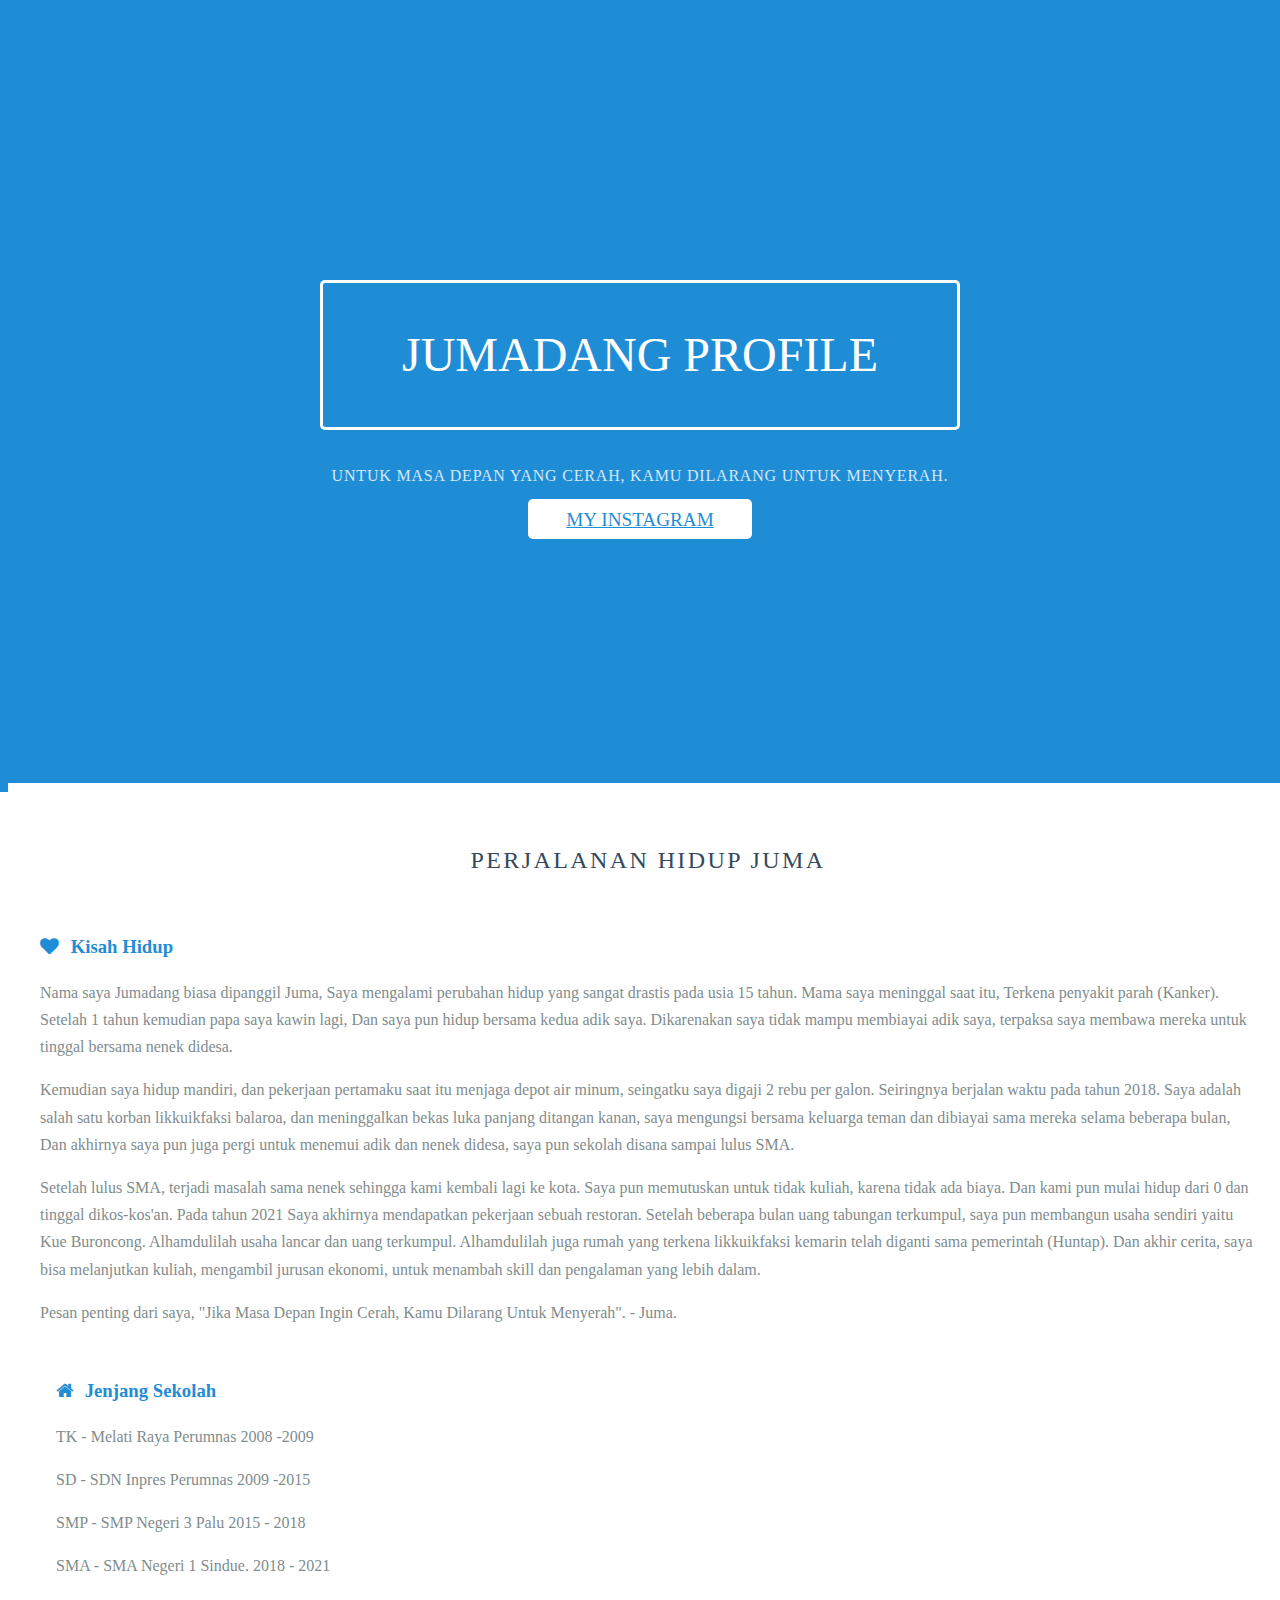
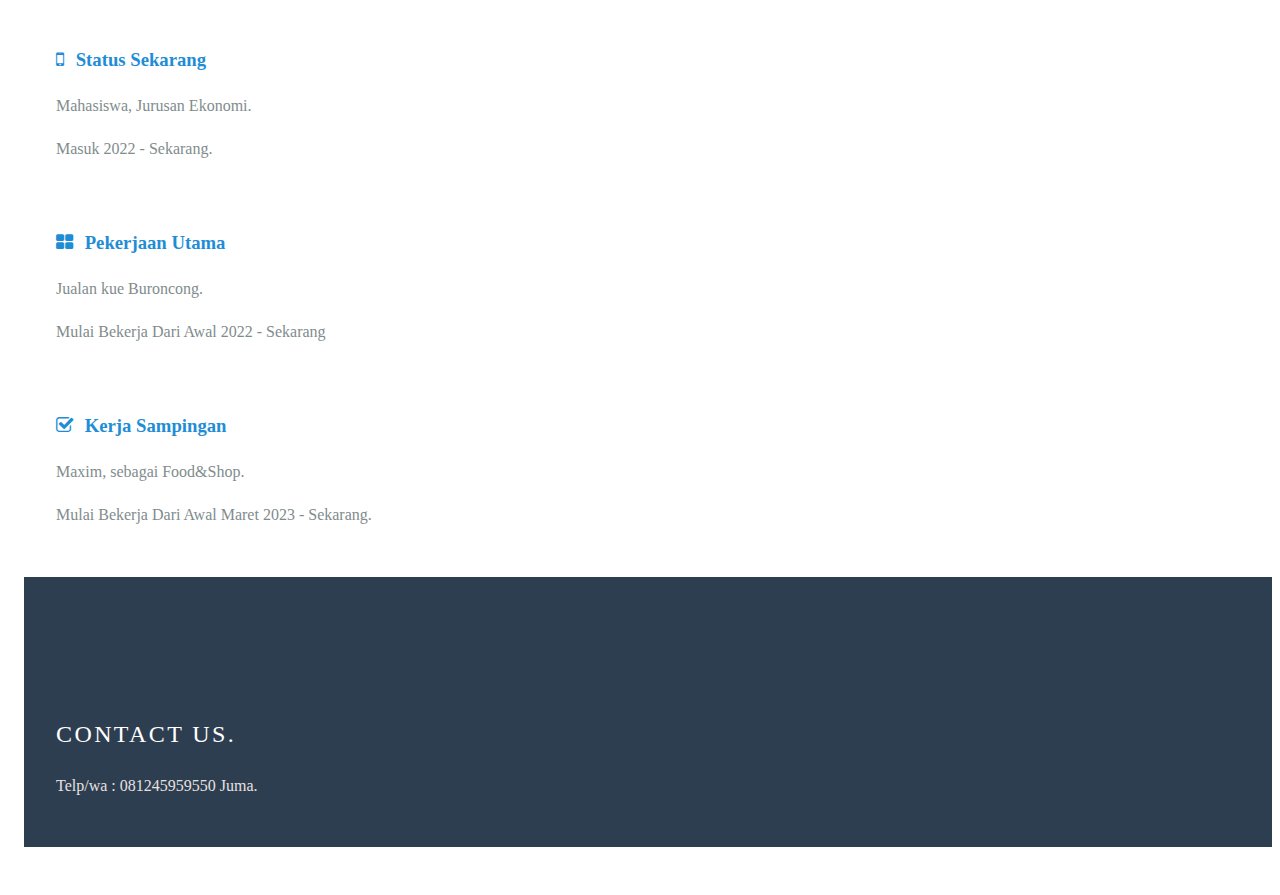
==== detail/index.html @ d2ef129c "Add files via upload" ====
<!doctype html>
<html lang="en">
<head>
    <meta charset="utf-8">
    <meta name="viewport" content="width=device-width, initial-scale=1.0">
    <meta name="description" content="A layout example that shows off a responsive product landing page.">
    <title>Joumalvy.co.id</title>
    <link rel="stylesheet" href="/css/pure/pure-min.css">
    <link rel="stylesheet" href="/css/pure/grids-responsive-min.css">
    <link rel="stylesheet" href="https://netdna.bootstrapcdn.com/font-awesome/4.0.3/css/font-awesome.css">
    <link rel="stylesheet" href="style.css">
</head>
<body>

<div class="header">
    <div class="home-menu pure-menu pure-menu-horizontal pure-menu-fixed">
        <a class="pure-menu-heading" href="">Your Site</a>

        <ul class="pure-menu-list">
            <li class="pure-menu-item pure-menu-selected"><a href="#" class="pure-menu-link">Home</a></li>
            <li class="pure-menu-item"><a href="#" class="pure-menu-link">Tour</a></li>
            <li class="pure-menu-item"><a href="#" class="pure-menu-link">Sign Up</a></li>
        </ul>
    </div>
</div>

<div class="splash-container">
    <div class="splash">
        <h1 class="splash-head">JUMADANG PROFILE</h1>
        <p class="splash-subhead">
            untuk masa depan yang cerah, kamu dilarang untuk menyerah.
        </p>
        <p>
            <a href="https://www.instagram.com/joumalvy" class="pure-button pure-button-primary">MY instagram</a>
        </p>
    </div>
</div>

<div class="content-wrapper">
    <div class="content">
        <h2 class="content-head is-center">Perjalanan Hidup Juma</h2>

        <div class="pure-g">
            <div class="l-box pure-u-1 pure-u-md-1-2 pure-u-lg-1-4">

                <h3 class="content-subhead">
                    <i class="fa fa-heart"></i>
                    Kisah Hidup
                </h3>
                <p>
                    Nama saya Jumadang biasa dipanggil Juma, Saya mengalami perubahan hidup yang sangat drastis pada usia 15 tahun. Mama saya meninggal saat itu, Terkena penyakit parah (Kanker). Setelah 1 tahun kemudian papa saya kawin lagi, Dan saya pun hidup bersama kedua adik saya. Dikarenakan saya tidak mampu membiayai adik saya, terpaksa saya membawa mereka untuk tinggal bersama nenek didesa. 
                <p>
                    Kemudian saya hidup mandiri, dan pekerjaan pertamaku saat itu menjaga depot air minum, seingatku saya digaji 2 rebu per galon. Seiringnya berjalan waktu pada tahun 2018. Saya adalah salah satu korban likkuikfaksi balaroa, dan meninggalkan bekas luka panjang ditangan kanan, saya mengungsi bersama keluarga teman dan dibiayai sama mereka selama beberapa bulan, Dan akhirnya saya pun juga pergi untuk menemui adik dan nenek didesa, saya pun sekolah disana sampai lulus SMA. 
                <p>    
                    Setelah lulus SMA, terjadi masalah sama nenek sehingga kami kembali lagi ke kota. Saya pun memutuskan untuk tidak kuliah, karena tidak ada biaya. Dan kami pun mulai hidup dari 0 dan tinggal dikos-kos'an. Pada tahun 2021 Saya akhirnya mendapatkan pekerjaan sebuah restoran. Setelah beberapa bulan uang tabungan terkumpul, saya pun membangun usaha sendiri yaitu Kue Buroncong. Alhamdulilah usaha lancar dan uang terkumpul. Alhamdulilah juga rumah yang terkena likkuikfaksi kemarin telah diganti sama pemerintah (Huntap). Dan akhir cerita, saya bisa melanjutkan kuliah, mengambil jurusan ekonomi, untuk menambah skill dan pengalaman yang lebih dalam.
                <p>     
                    Pesan penting dari saya, "Jika Masa Depan Ingin Cerah, Kamu Dilarang Untuk Menyerah". - Juma.  
                </p>            

        <div class="pure-g">
            <div class="l-box pure-u-1 pure-u-md-1-2 pure-u-lg-1-4">
                <h3 class="content-subhead">
                    <i class="fa fa-home"></i>
                    Jenjang Sekolah
                </h3>
                <p>TK - Melati Raya Perumnas 2008 -2009
                <p>SD - SDN Inpres Perumnas 2009 -2015
                <p> SMP - SMP Negeri 3 Palu 2015 - 2018
                <p> SMA - SMA Negeri 1 Sindue. 2018 - 2021
                
                
            
            </div>
            <div class="l-box pure-u-1 pure-u-md-1-2 pure-u-lg-1-4">
                <h3 class="content-subhead">
                    <i class="fa fa-mobile"></i>
                    Status Sekarang
                </h3>
                <p>
                    Mahasiswa, Jurusan Ekonomi.
                <p>
                    Masuk 2022 - Sekarang.
                </p>
                </p>
            </div>
            <div class="l-box pure-u-1 pure-u-md-1-2 pure-u-lg-1-4">
                <h3 class="content-subhead">
                    <i class="fa fa-th-large"></i>
                    Pekerjaan Utama
                </h3>
                <p>
                    Jualan kue Buroncong.
                <p> 
                    Mulai Bekerja Dari Awal 2022 - Sekarang
                </p>
                </p>
            </div>
            <div class="l-box pure-u-1 pure-u-md-1-2 pure-u-lg-1-4">
                <h3 class="content-subhead">
                    <i class="fa fa-check-square-o"></i>
                    Kerja Sampingan
                </h3>
                <p>
                    Maxim, sebagai Food&Shop.
                <p> Mulai Bekerja Dari Awal Maret 2023 - Sekarang.
                </p>
            </div>
        </div>
    </div>

    <div class="ribbon l-box-lrg pure-g">
        <div class="l-box-lrg is-center pure-u-1 pure-u-md-1-2 pure-u-lg-2-5">
        </div>
        <div class="pure-u-1 pure-u-md-1-2 pure-u-lg-3-5">
            <h2 class="content-head content-head-ribbon">Contact us.</h2>
            <p>
                Telp/wa : 081245959550 Juma.
            </p>
        </div>
    </div>
</body>
</html>
---- detail/style.css ----
* {
    -webkit-box-sizing: border-box;
    -moz-box-sizing: border-box;
    box-sizing: border-box;
}

/*
 * -- BASE STYLES --
 * Most of these are inherited from Base, but I want to change a few.
 */
body {
    line-height: 1.7em;
    color: #7f8c8d;
    font-size: 13px;
}

h1,
h2,
h3,
h4,
h5,
h6,
label {
    color: #34495e;
}

.pure-img-responsive {
    max-width: 100%;
    height: auto;
}

/*
 * -- LAYOUT STYLES --
 * These are some useful classes which I will need
 */
.l-box {
    padding: 1em;
}

.l-box-lrg {
    padding: 2em;
    border-bottom: 1px solid rgba(0,0,0,0.1);
}

.is-center {
    text-align: center;
}



/*
 * -- PURE FORM STYLES --
 * Style the form inputs and labels
 */
.pure-form label {
    margin: 1em 0 0;
    font-weight: bold;
    font-size: 100%;
}

.pure-form input[type] {
    border: 2px solid #ddd;
    box-shadow: none;
    font-size: 100%;
    width: 100%;
    margin-bottom: 1em;
}

/*
 * -- PURE BUTTON STYLES --
 * I want my pure-button elements to look a little different
 */
.pure-button {
    background-color: #1f8dd6;
    color: white;
    padding: 0.5em 2em;
    border-radius: 5px;
}

a.pure-button-primary {
    background: white;
    color: #1f8dd6;
    border-radius: 5px;
    font-size: 120%;
}


/*
 * -- MENU STYLES --
 * I want to customize how my .pure-menu looks at the top of the page
 */

.home-menu {
    padding: 0.5em;
    text-align: center;
    box-shadow: 0 1px 1px rgba(247, 243, 243, 0.1);
}
.home-menu {
    background: #2d3e50;
}
.pure-menu.pure-menu-fixed {
    /* Fixed menus normally have a border at the bottom. */
    border-bottom: none;
    /* I need a higher z-index here because of the scroll-over effect. */
    z-index: 4;
}

.home-menu .pure-menu-heading {
    color: white;
    font-weight: 400;
    font-size: 120%;
}

.home-menu .pure-menu-selected a {
    color: white;
}

.home-menu a {
    color: #6FBEF3;
}
.home-menu li a:hover,
.home-menu li a:focus {
    background: none;
    border: none;
    color: #AECFE5;
}


/*
 * -- SPLASH STYLES --
 * This is the blue top section that appears on the page.
 */

.splash-container {
    background: #1f8dd6;
    z-index: 1;
    overflow: hidden;
    /* The following styles are required for the "scroll-over" effect */
    width: 100%;
    height: 88%;
    top: 0;
    left: 0;
    position: fixed !important;
}

.splash {
    /* absolute center .splash within .splash-container */
    width: 80%;
    height: 50%;
    margin: auto;
    position: absolute;
    top: 100px; left: 0; bottom: 0; right: 0;
    text-align: center;
    text-transform: uppercase;
}

/* This is the main heading that appears on the blue section */
.splash-head {
    font-size: 20px;
    font-weight: bold;
    color: white;
    border: 3px solid white;
    padding: 1em 1.6em;
    font-weight: 100;
    border-radius: 5px;
    line-height: 1em;
}

/* This is the subheading that appears on the blue section */
.splash-subhead {
    color: white;
    letter-spacing: 0.05em;
    opacity: 0.8;
}

/*
 * -- CONTENT STYLES --
 * This represents the content area (everything below the blue section)
 */
.content-wrapper {
    /* These styles are required for the "scroll-over" effect */
    position: absolute;
    top: 87%;
    width: 100%;
    min-height: 12%;
    z-index: 2;
    background: white;

}

/* We want to give the content area some more padding */
.content {
    padding: 1em 1em 3em;
}

/* This is the class used for the main content headers (<h2>) */
.content-head {
    font-weight: 400;
    text-transform: uppercase;
    letter-spacing: 0.1em;
    margin: 2em 0 1em;
}

/* This is a modifier class used when the content-head is inside a ribbon */
.content-head-ribbon {
    color: white;
}

/* This is the class used for the content sub-headers (<h3>) */
.content-subhead {
    color: #1f8dd6;
}
    .content-subhead i {
        margin-right: 7px;
    }

/* This is the class used for the dark-background areas. */
.ribbon {
    background: #2d3e50;
    color: #e7e1e1;
}

/* This is the class used for the footer */
.footer {
    background: #f1ecec;
    position: fixed;
    bottom: 0;
    width: 100%;
}

/*
 * -- TABLET (AND UP) MEDIA QUERIES --
 * On tablets and other medium-sized devices, we want to customize some
 * of the mobile styles.
 */
@media (min-width: 48em) {

    /* We increase the body font size */
    body {
        font-size: 16px;
    }

    /* We can align the menu header to the left, but float the
    menu items to the right. */
    .home-menu {
        text-align: left;
    }
        .home-menu ul {
            float: right;
        }

    /* We increase the height of the splash-container */
/*    .splash-container {
        height: 500px;
    }*/

    /* We decrease the width of the .splash, since we have more width
    to work with */
    .splash {
        width: 50%;
        height: 50%;
    }

    .splash-head {
        font-size: 250%;
    }


    /* We remove the border-separator assigned to .l-box-lrg */
    .l-box-lrg {
        border: none;
    }

}

/*
 * -- DESKTOP (AND UP) MEDIA QUERIES --
 * On desktops and other large devices, we want to over-ride some
 * of the mobile and tablet styles.
 */
@media (min-width: 78em) {
    /* We increase the header font size even more */
    .splash-head {
        font-size: 300%;
    }
}
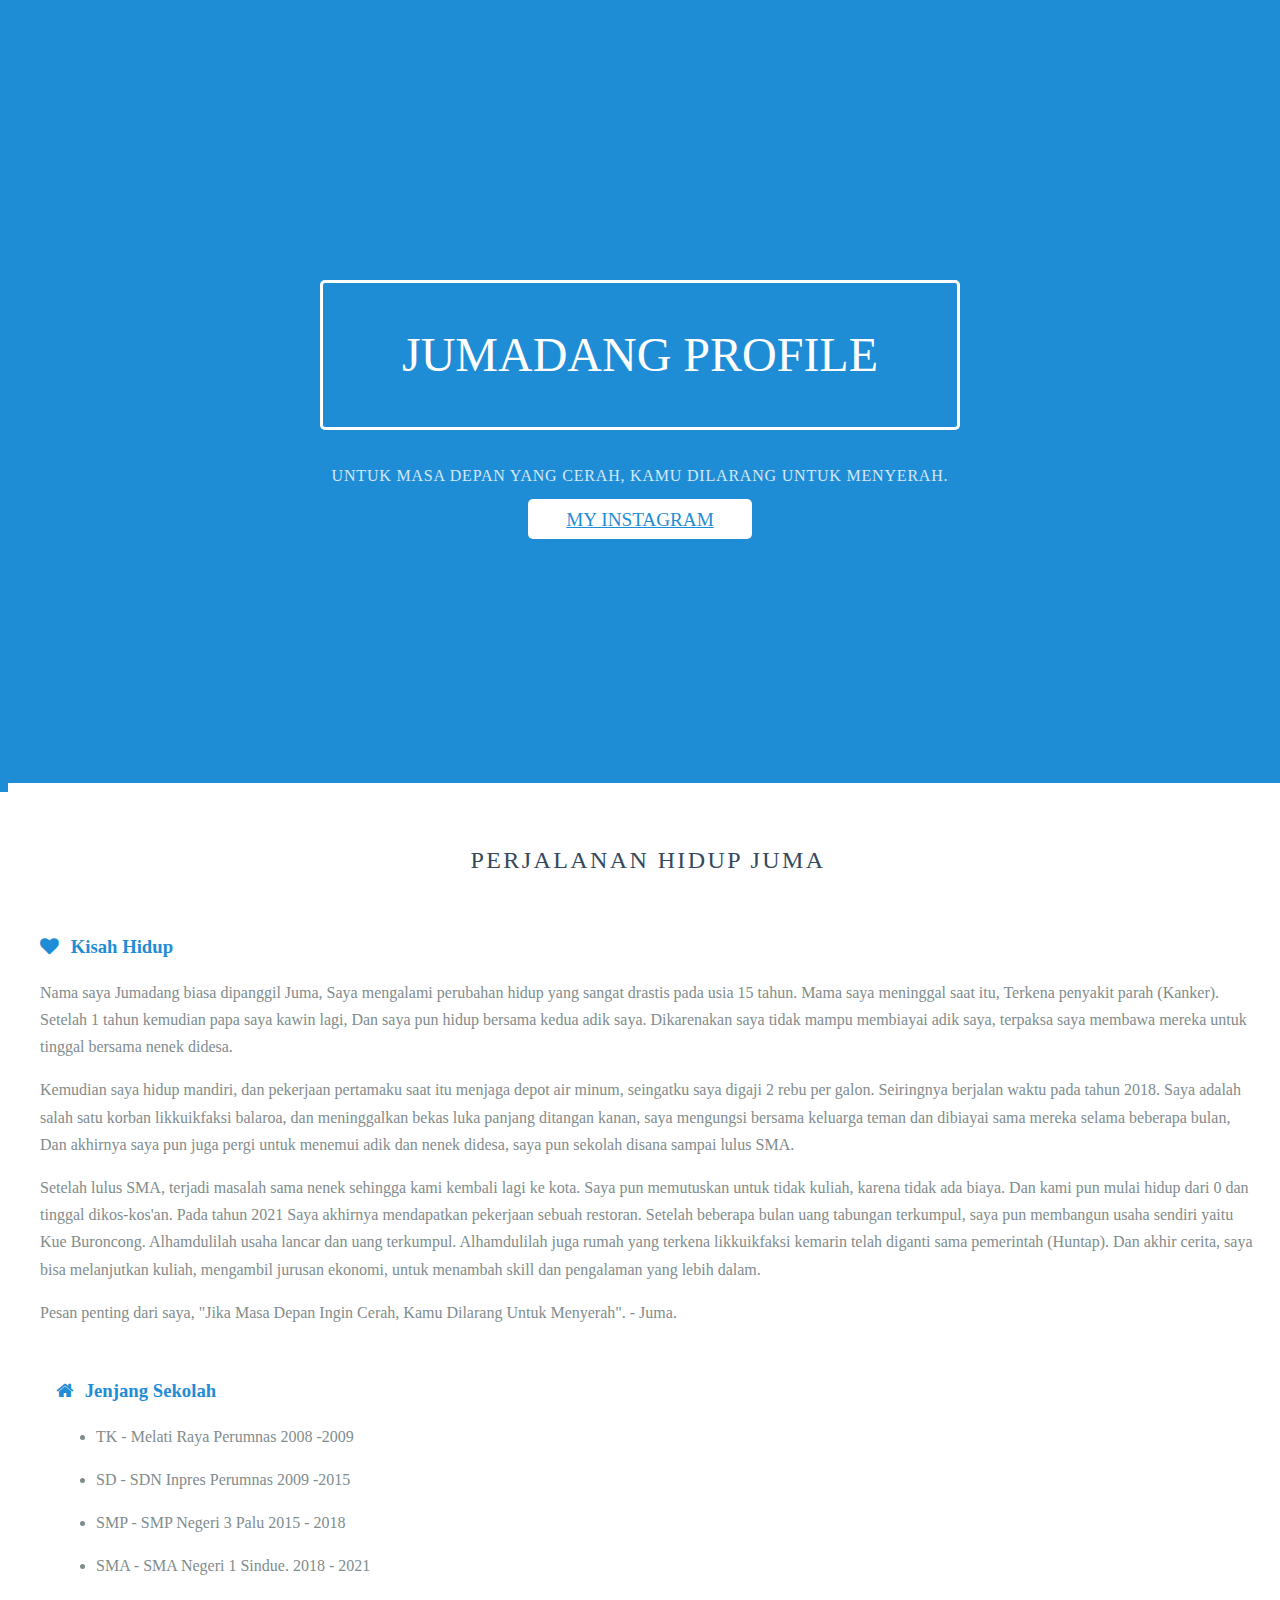
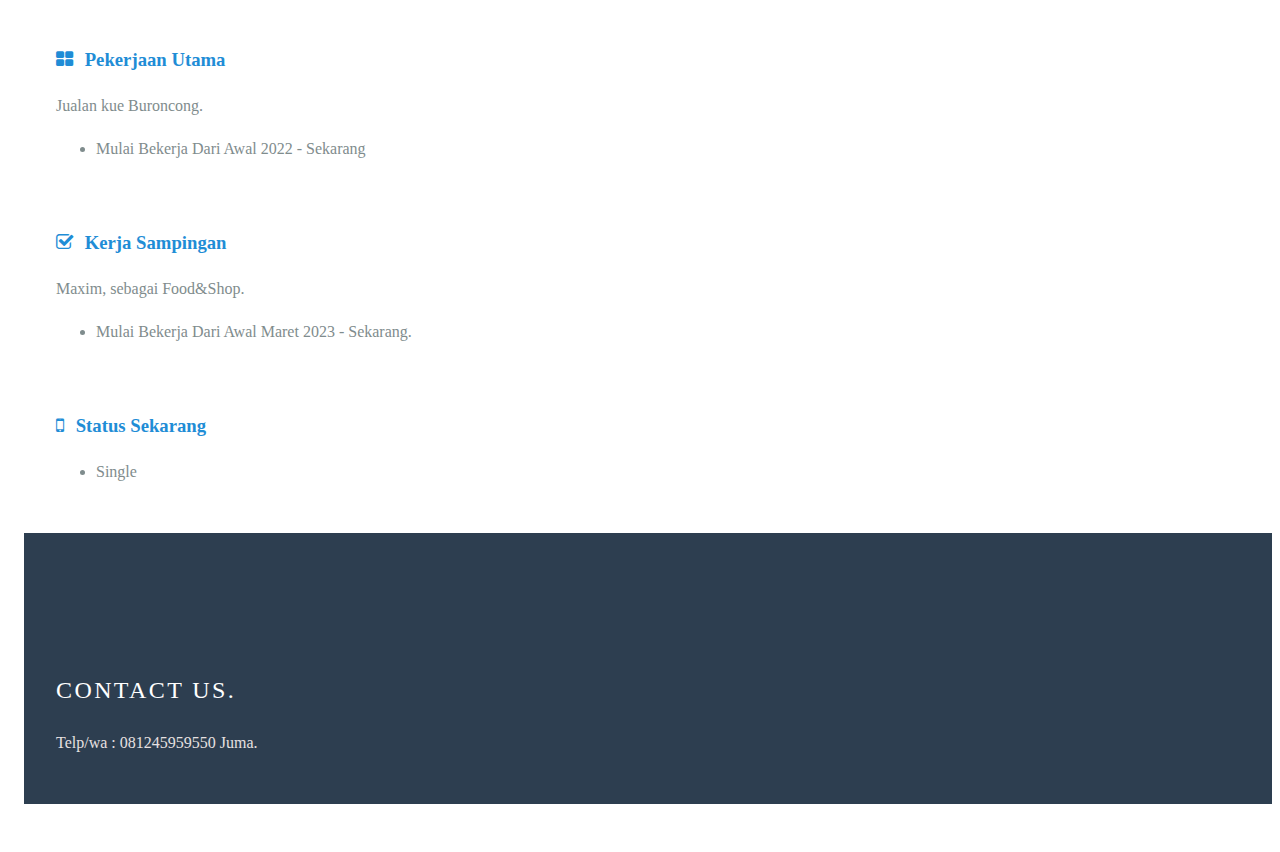
==== commit 4b7bf6e0: "Add files via upload" ====
--- a/detail/index.html
+++ b/detail/index.html
@@ -63,25 +63,14 @@
                     <i class="fa fa-home"></i>
                     Jenjang Sekolah
                 </h3>
-                <p>TK - Melati Raya Perumnas 2008 -2009
-                <p>SD - SDN Inpres Perumnas 2009 -2015
-                <p> SMP - SMP Negeri 3 Palu 2015 - 2018
-                <p> SMA - SMA Negeri 1 Sindue. 2018 - 2021
-                
+                <ul>
+                <li><p>TK - Melati Raya Perumnas 2008 -2009</p></li>
+                <li><p>SD - SDN Inpres Perumnas 2009 -2015</p></li>
+                <li><p> SMP - SMP Negeri 3 Palu 2015 - 2018</p></li>
+                <li><p> SMA - SMA Negeri 1 Sindue. 2018 - 2021</p></li>
+                </ul>
                 
             
-            </div>
-            <div class="l-box pure-u-1 pure-u-md-1-2 pure-u-lg-1-4">
-                <h3 class="content-subhead">
-                    <i class="fa fa-mobile"></i>
-                    Status Sekarang
-                </h3>
-                <p>
-                    Mahasiswa, Jurusan Ekonomi.
-                <p>
-                    Masuk 2022 - Sekarang.
-                </p>
-                </p>
             </div>
             <div class="l-box pure-u-1 pure-u-md-1-2 pure-u-lg-1-4">
                 <h3 class="content-subhead">
@@ -89,11 +78,11 @@
                     Pekerjaan Utama
                 </h3>
                 <p>
-                    Jualan kue Buroncong.
-                <p> 
+                    Jualan kue Buroncong.</p>
+                <ul><li>
+                <p>
                     Mulai Bekerja Dari Awal 2022 - Sekarang
-                </p>
-                </p>
+                </p></li></ul>
             </div>
             <div class="l-box pure-u-1 pure-u-md-1-2 pure-u-lg-1-4">
                 <h3 class="content-subhead">
@@ -101,9 +90,24 @@
                     Kerja Sampingan
                 </h3>
                 <p>
-                    Maxim, sebagai Food&Shop.
+                    Maxim, sebagai Food&Shop.</p>
+                <ul>
+                    <li>
                 <p> Mulai Bekerja Dari Awal Maret 2023 - Sekarang.
+                </p></li>
+            </ul>
+            </div>
+            <div class="l-box pure-u-1 pure-u-md-1-2 pure-u-lg-1-4">
+                <h3 class="content-subhead">
+                    <i class="fa fa-mobile"></i>
+                    Status Sekarang
+                </h3>
+                <ul><li>
+                <p>
+                    Single
                 </p>
+            </li>
+            </ul>
             </div>
         </div>
     </div>
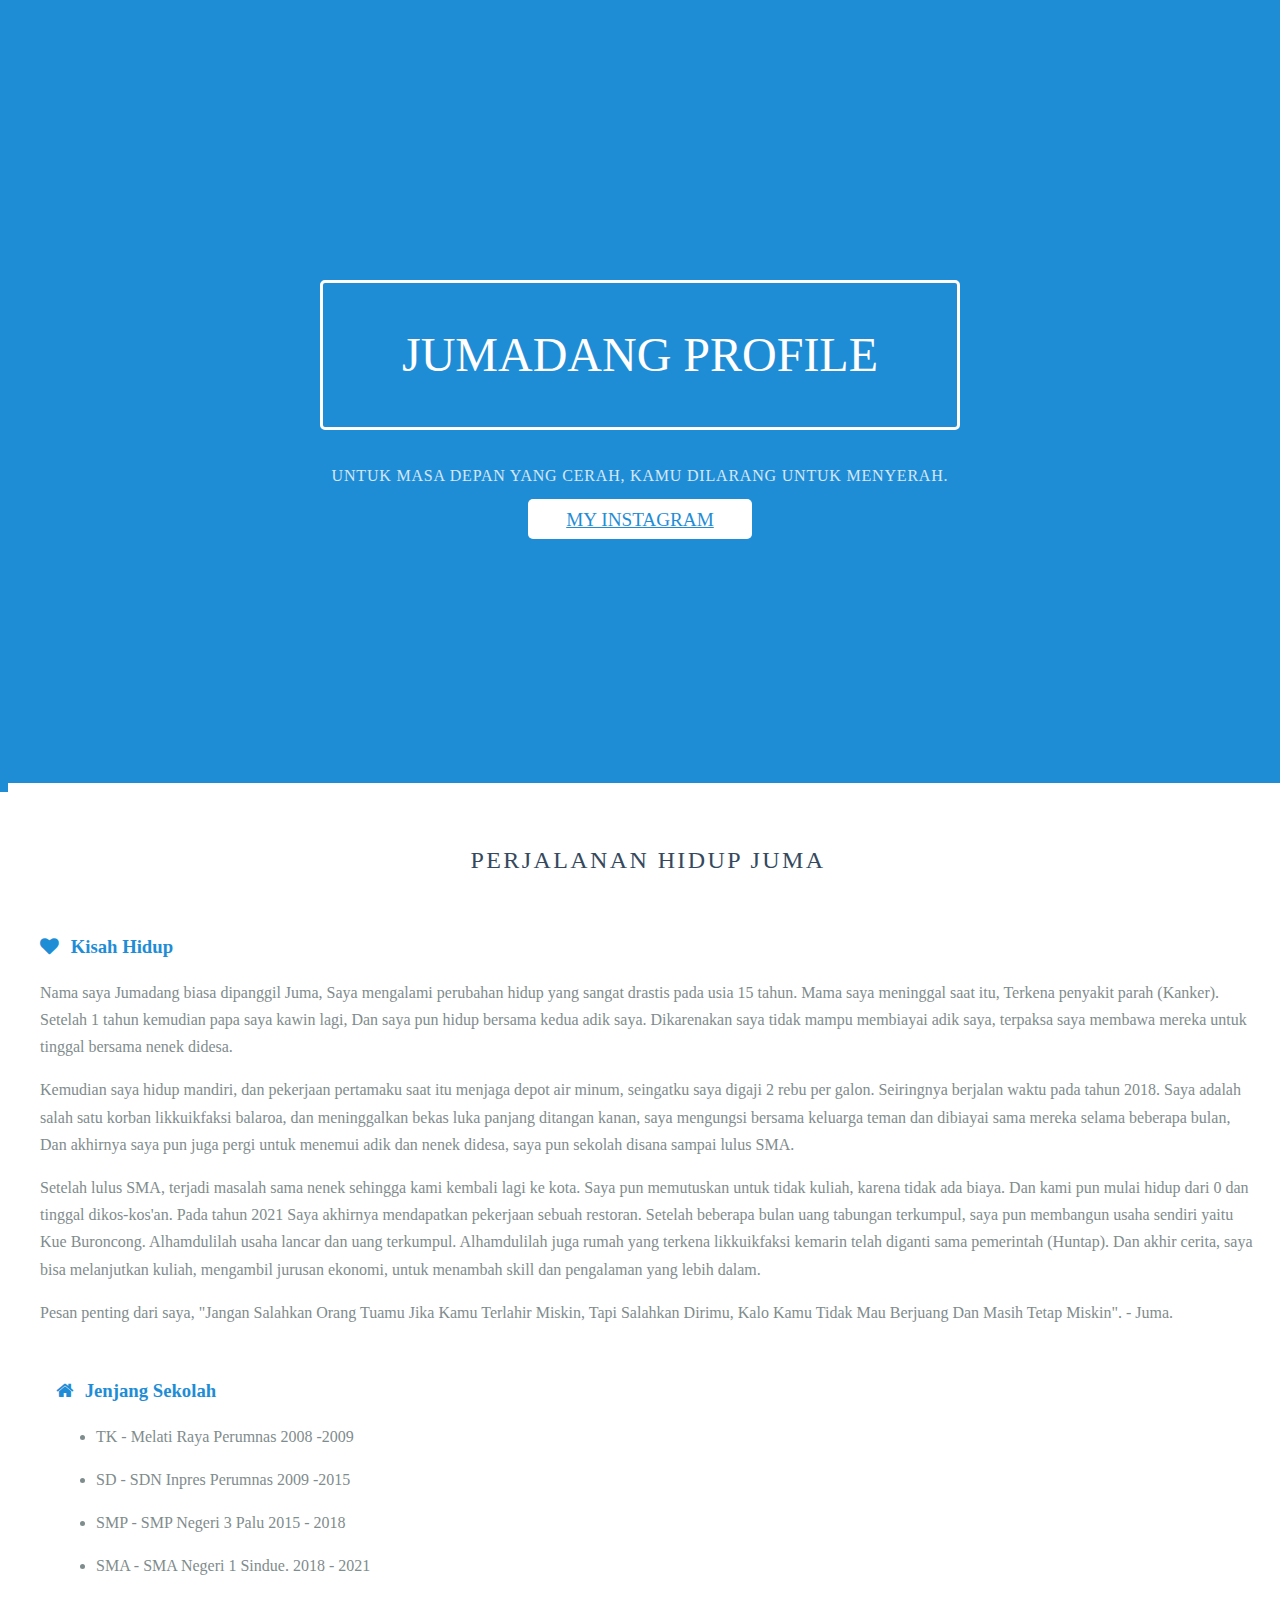
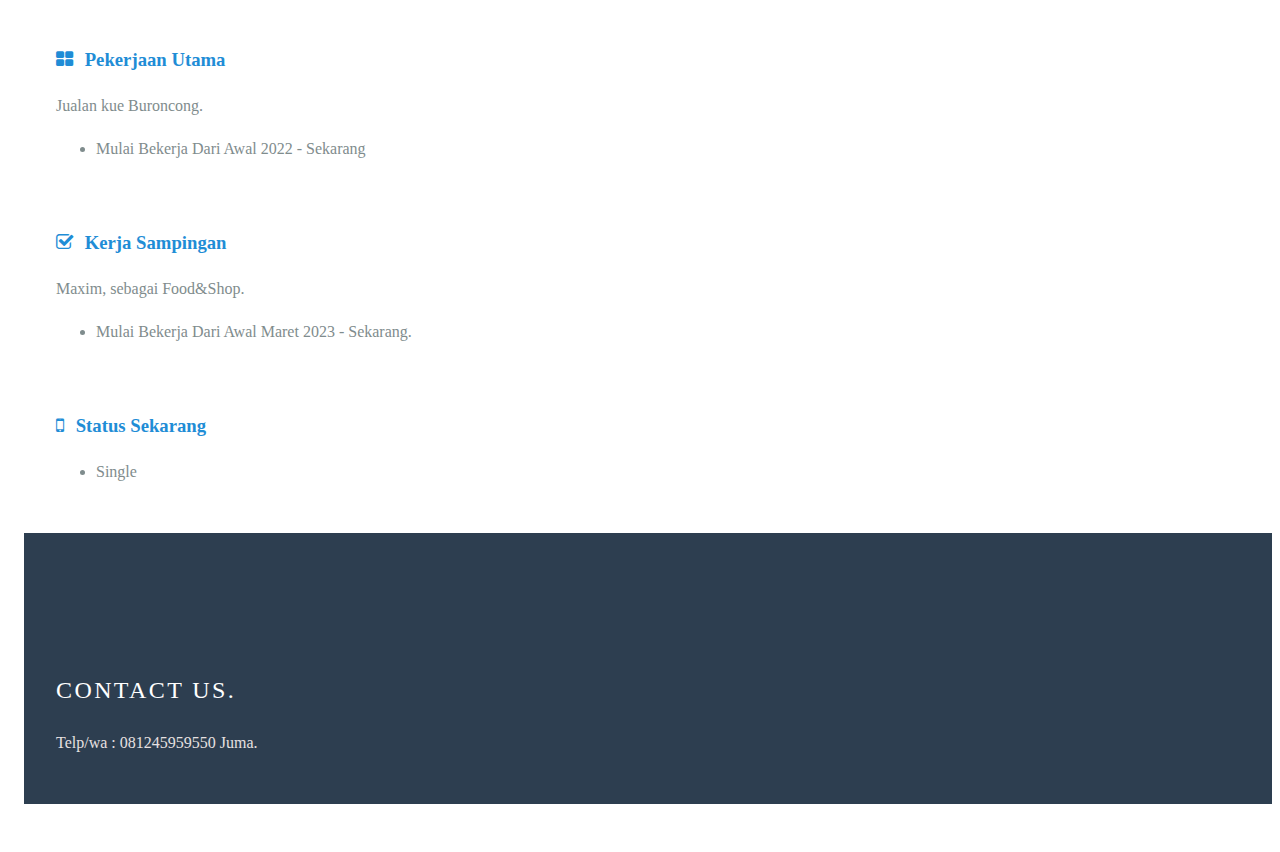
==== commit 107c2e74: "Add files via upload" ====
--- a/detail/index.html
+++ b/detail/index.html
@@ -54,7 +54,7 @@
                 <p>    
                     Setelah lulus SMA, terjadi masalah sama nenek sehingga kami kembali lagi ke kota. Saya pun memutuskan untuk tidak kuliah, karena tidak ada biaya. Dan kami pun mulai hidup dari 0 dan tinggal dikos-kos'an. Pada tahun 2021 Saya akhirnya mendapatkan pekerjaan sebuah restoran. Setelah beberapa bulan uang tabungan terkumpul, saya pun membangun usaha sendiri yaitu Kue Buroncong. Alhamdulilah usaha lancar dan uang terkumpul. Alhamdulilah juga rumah yang terkena likkuikfaksi kemarin telah diganti sama pemerintah (Huntap). Dan akhir cerita, saya bisa melanjutkan kuliah, mengambil jurusan ekonomi, untuk menambah skill dan pengalaman yang lebih dalam.
                 <p>     
-                    Pesan penting dari saya, "Jika Masa Depan Ingin Cerah, Kamu Dilarang Untuk Menyerah". - Juma.  
+                    Pesan penting dari saya, "Jangan Salahkan Orang Tuamu Jika Kamu Terlahir Miskin, Tapi Salahkan Dirimu, Kalo Kamu Tidak Mau Berjuang Dan Masih Tetap Miskin". - Juma.  
                 </p>            
 
         <div class="pure-g">
